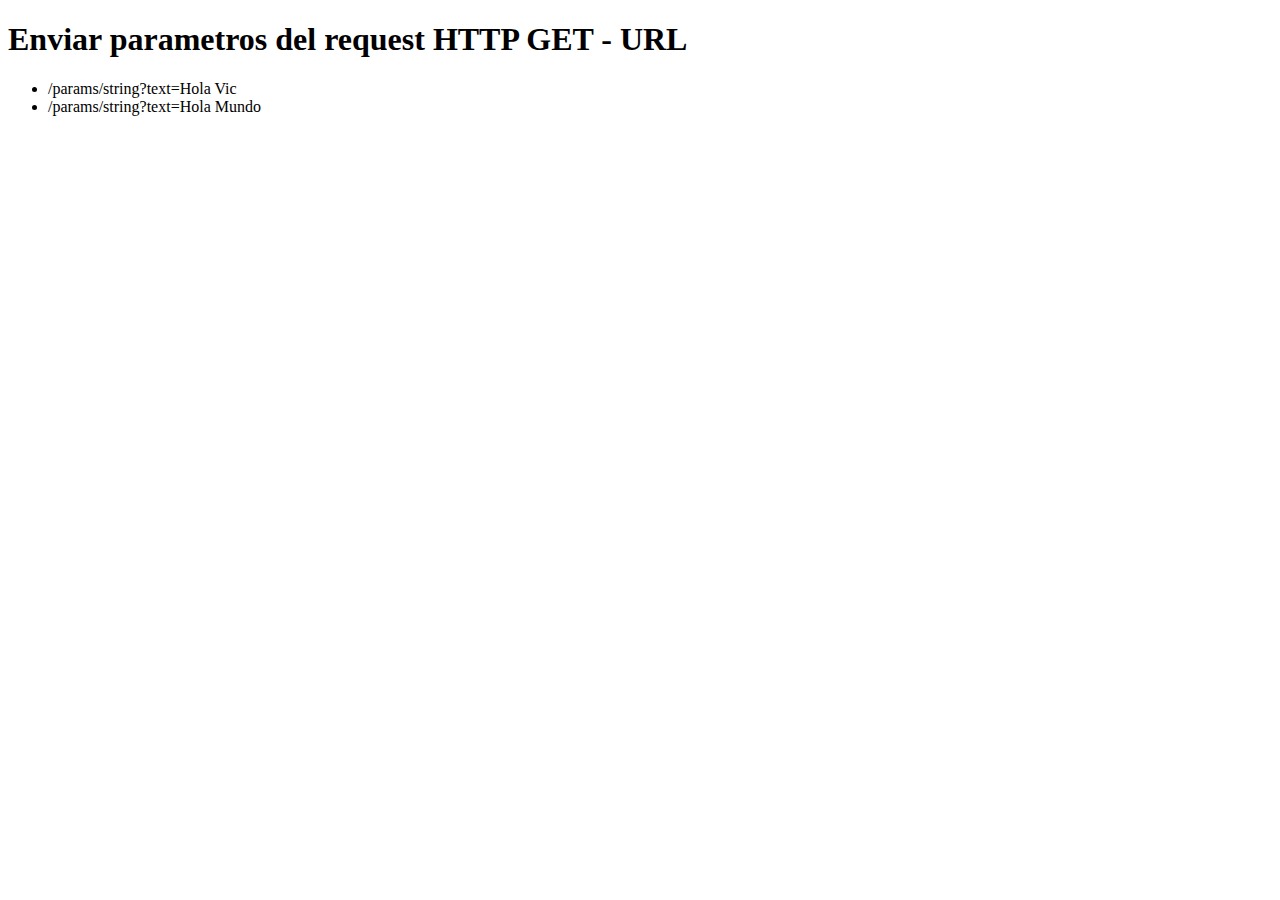
==== src/main/resources/templates/params/index.html @ f7dc7119 "Initial commit" ====
<!DOCTYPE html>
<html lang="en">
<head>
    <meta charset="UTF-8" xmlns:th="http://www.thymeleaf.org">
    <title>Enviar parametros del request HTTP GET - URL</title>
</head>
<body>
    <h1>Enviar parametros del request HTTP GET - URL</h1>
    <ul>
        <li><a th:href="@{/params/string(text='Hola Vic')}">/params/string?text=Hola Vic</a></li>
        <li><a th:href="@{/params/string(text='Hola Mundo')}">/params/string?text=Hola Mundo</a></li>
    </ul>
</body>
</html>
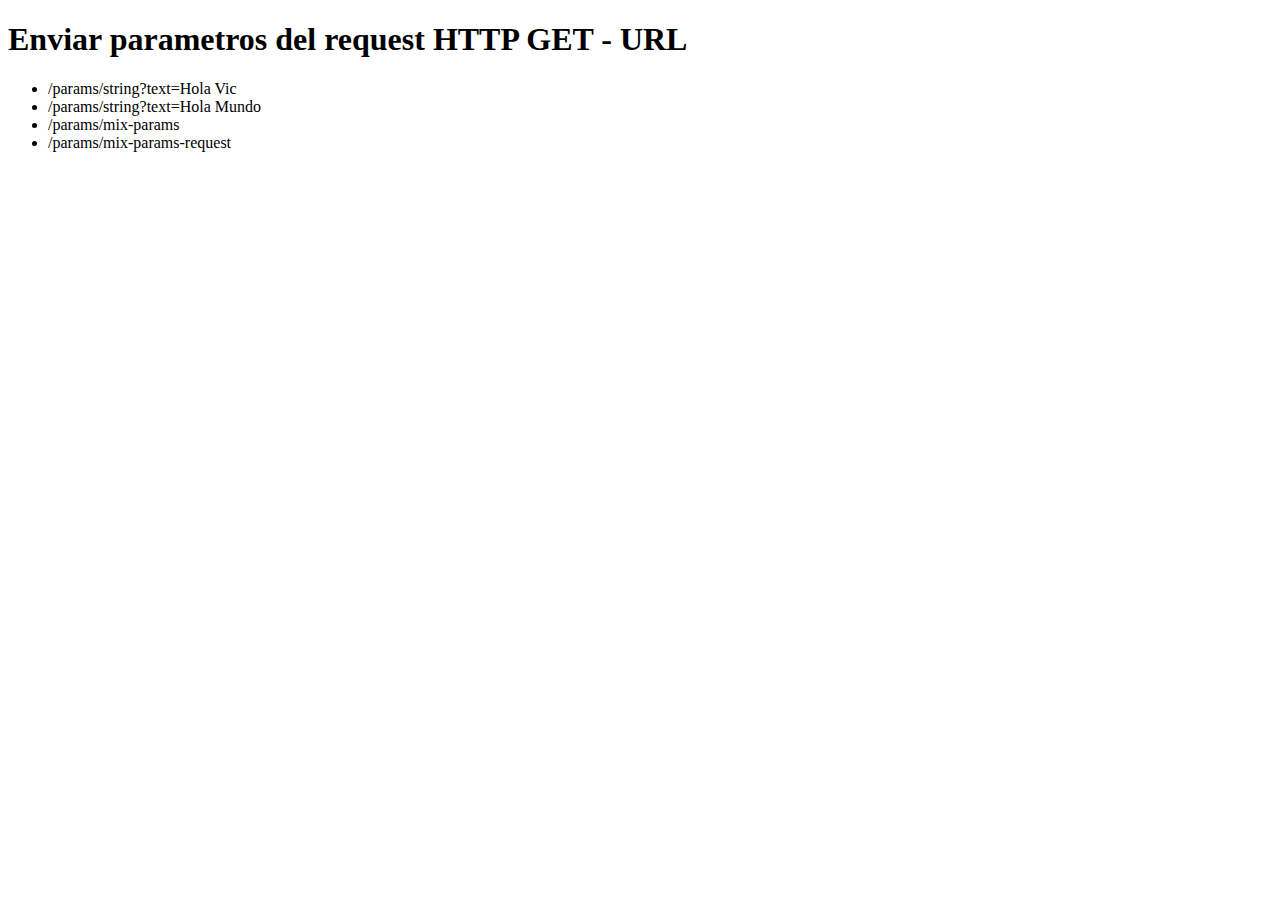
==== commit f6063ff3: "ruta con multiples parametros" ====
--- a/src/main/resources/templates/params/index.html
+++ b/src/main/resources/templates/params/index.html
@@ -9,6 +9,8 @@
     <ul>
         <li><a th:href="@{/params/string(text='Hola Vic')}">/params/string?text=Hola Vic</a></li>
         <li><a th:href="@{/params/string(text='Hola Mundo')}">/params/string?text=Hola Mundo</a></li>
+        <li><a th:href="@{/params/mix-params(saludo='Hola Vic', numeroVeces=7)}">/params/mix-params</a></li>
+        <li><a th:href="@{/params/mix-params-request(saludo='Hola Vic', numeroVeces=7)}">/params/mix-params-request</a></li>
     </ul>
 </body>
 </html>